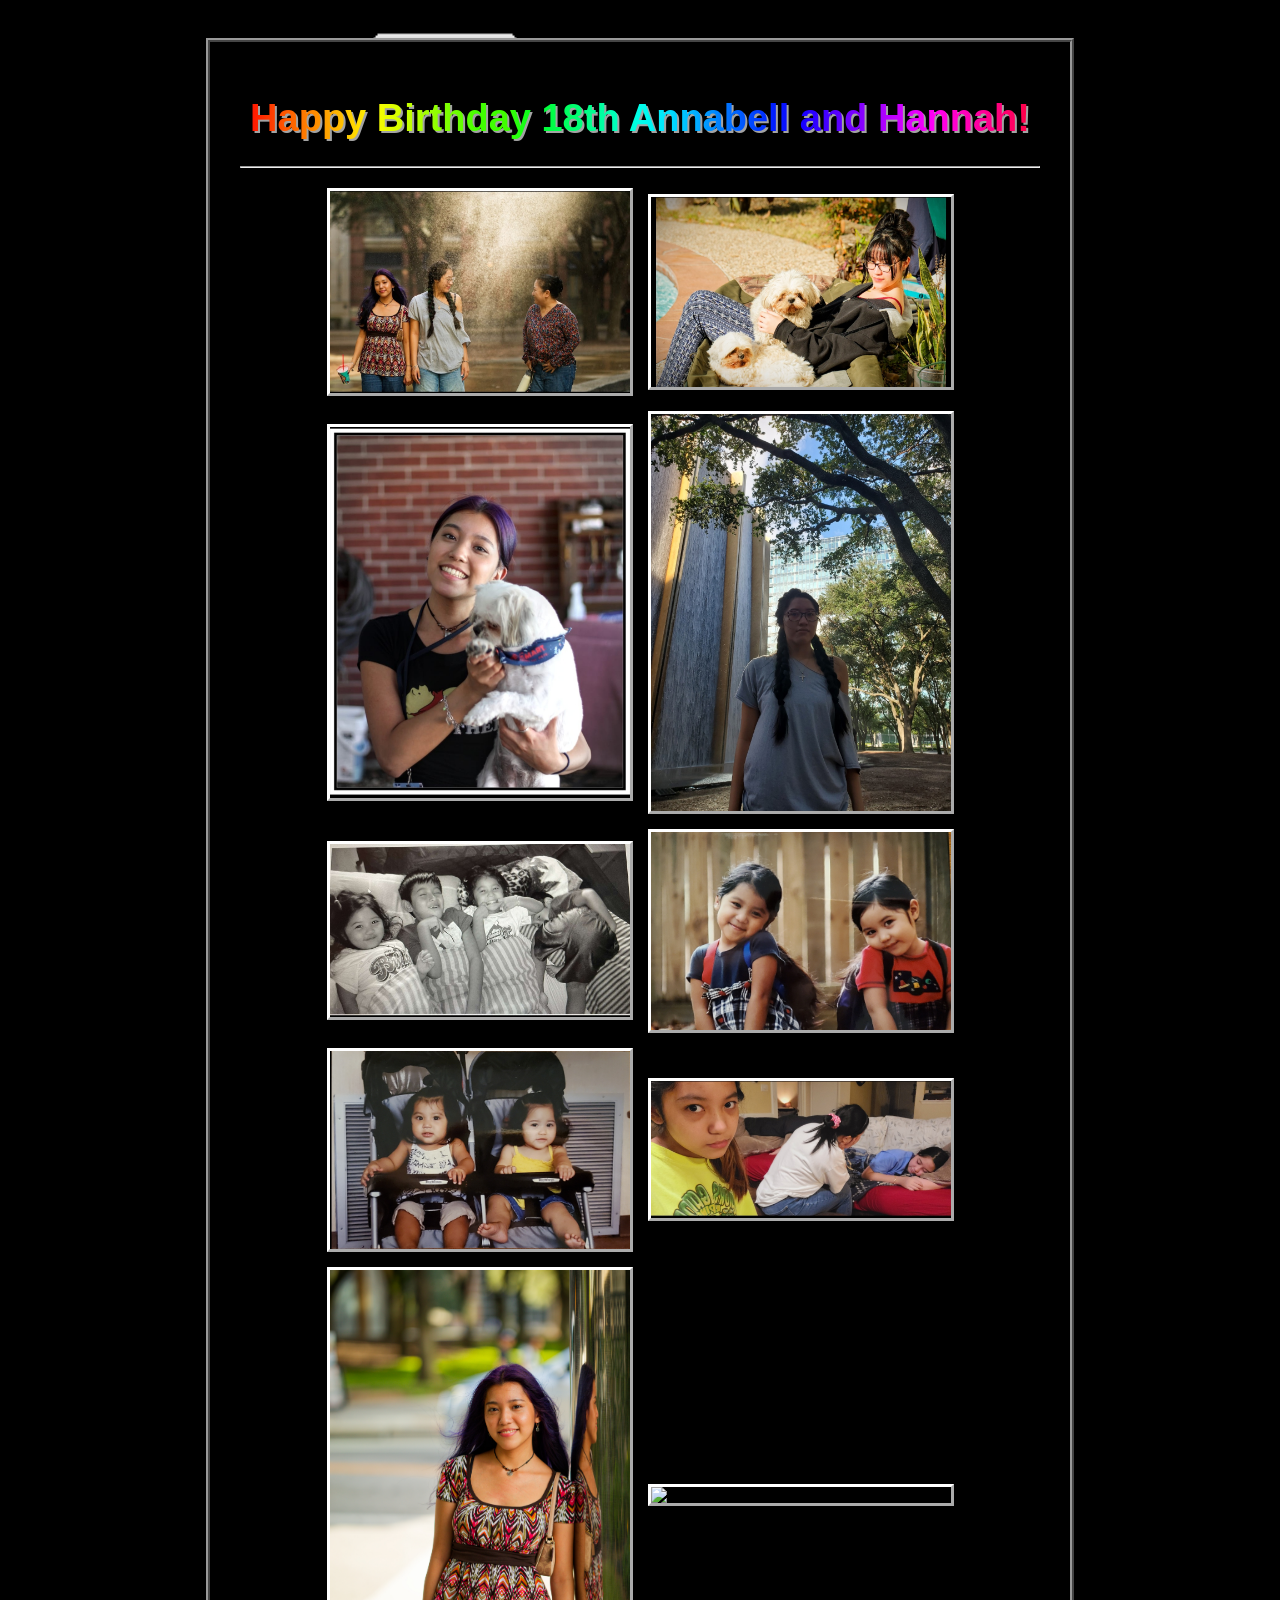
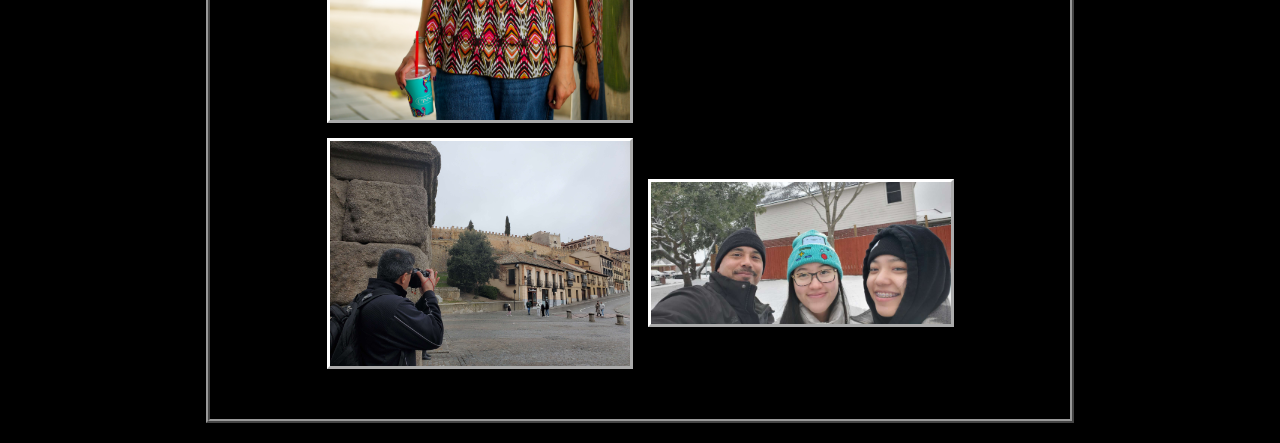
==== index.html @ d292bfd5 "Added everything" ====
<!DOCTYPE html>
<html lang="en">
<head>
    <meta charset="UTF-8">
    <meta name="viewport" content="width=device-width, initial-scale=1.0">
    <title>Annabell and Hannah's 18th Birthday</title>
    <link rel="stylesheet" href="styles.css">
</head>
<body>
    <img src="photos/67A7RZIDOJLOKEVUNGVTXALFD64VEVQE.gif" class="outer left-1">
    <img src="photos/6L7R3H6DUXTWNSZOHILXFTA53BX2US27.gif" class="outer right-1">
    <img src="photos/2DA64QPWVJBJT5TNSGUNJELCVQWN7OLM.gif" class="outer left-2">
    <img src="photos/2YD7DXYO74IAK55YX2GU675IO32DYN3R.gif" class="outer right-2">
    <img src="photos/6DSZEKKTV5TADEXPFHWRMAFCTYY6ZTLH.gif" class="outer left-3">
    <img src="photos/5LF3IDJWEBBL77LDI6SOVFQS3T4O3H4I.gif" class="outer right-3">
    <img src="photos/H5VWQMKC4QHYIWLZFSK54EA3UVQYQOOW.gif" class="outer left-4">
    <img src="photos/B7NOZWT5T46EYPKIZRPTO7KFBTNHJKIK.gif" class="outer right-4">
    <img src="photos/5PPK6DVBYQC2NZQZKUVURSNLRSMG4VVB.gif" class="outer left-5">
    <img src="photos/AMWZWSYD34DV2B4VTBIPDGCOKGPJL5SP.gif" class="outer right-5">
    <img src="photos/OCVQ2FRWD7QAR2MDIS2BBPQCHXLBY4SY.gif" class="outer left-6">
    <img src="photos/DM2OPIFKPBLLJSC3YPMJIC42PZAJFSI6.gif" class="outer right-6">
    <img src="photos/F42JJYH34SS7FREUVZMZDFV63NWR4DEZ.gif" class="outer left-7">
    <img src="photos/FZRLFPQ4KLPWDGBBJWQTJTP7EJUWTKR6.gif" class="outer right-7">
    <img src="photos/HDULACIXUON5EM7KI32ZRDCVYB6XR7B5.gif" class="outer left-8">
    <img src="photos/KPYYBRJ4CJ4TOKEUR7X7M3Z2VIZU6UHA.gif" class="outer right-8">
    <img src="photos/6XKT3VTSCR3LXT6SD2B2FWQ4KHQIQWNO.gif" class="outer left-9">
    <img src="photos/6UTPLUGZX367XY6QLFI4L27QMH57LOJY.gif" class="outer right-9">
    <img src="photos/AOIXLBGOOWQQI5JFIBPOWYRJYZ52F6PN.gif" class="outer left-0">
    <img src="photos/HS33O4JAVLYMYGWN62NL5VZTLILAFXK4.gif" class="outer right-0">
    <img src="photos/POD2DFD7DO7AWNPZCDL2S45FHSCBZD3X.gif" class="outer right-12">
    <img src="photos/GF5VKV4HPIBSNIU7VRNFRXRUG2DOEJAQ.gif" class="outer left-13">

    <img src="photos/Toby-idle.gif" class="dog" data-idle="photos/Toby-idle.gif" data-tail="photos/Toby-tail.gif" data-stand="photos/Toby-stand.gif" data-walk="photos/Toby-walk.gif">
    <img src="photos/Ace-idle.gif" class="dog" data-idle="photos/Ace-idle.gif" data-tail="photos/Ace-tail.gif" data-stand="photos/Ace-stand.gif" data-walk="photos/Ace-walk.gif">
    <img src="photos/Camy-idle.gif" class="dog" data-idle="photos/Camy-idle.gif"data-tail="photos/Camy-tail.gif" data-stand="photos/Camy-stand.gif" data-walk="photos/Camy-walk.gif">
    <img src="photos/Milo-idle.gif" class="dog" data-idle="photos/Milo-idle.gif" data-tail="photos/Milo-tail.gif" data-stand="photos/Milo-stand.gif" data-walk="photos/Milo-walk.gif">

    <a href="dogPage.html" class="door-link">
        <img src="photos/20260619_114910.jpg" class="door-image">
    </a>

    <div class="wrapper">
        <h1 class="rainbow-text">Happy Birthday 18th Annabell and Hannah!</h1>
        <hr>
        <div class="images">
            <img src="photos/Screenshot_20260619-005609_Free Adblocker Browser.jpg">
            <img src="photos/Screenshot_20260619-005456_Free Adblocker Browser.jpg">
            <img src="photos/Screenshot_20260619-005111_Gallery.jpg">
            <img src="photos/Screenshot_20260619-004926_Gallery.jpg">
            <img src="photos/Screenshot_20260619-004732_Gallery.jpg">
            <img src="photos/Screenshot_20260619-004517_Gallery.jpg">
            <img src="photos/Screenshot_20260619-004407_Gallery.jpg">
            <img src="photos/Screenshot_20260619-004312_Gallery.jpg">
            <img src="photos/EA3A9115_DxO.jpg">
            <img src="photos/20260610_170458.jpg">
            <img src="photos/20260111_130627.jpg">
            <img src="photos/Resized_20250121_094118.jpg">
        </div>
    </div>
    <script src="script.js"></script>
</body>

</html>
---- styles.css ----
body {
    background-color: #000000;
    background-image: url("https://www.transparenttextures.com/patterns/stardust.png");

            
    font-family: "Times New Roman", Times, serif;
    margin: 0;
    padding: 20px;
        }

.wrapper {
    max-width: 800px;
    margin: 0 auto; 
    background-color: #000000;
    padding: 30px;
    border: 4px ridge #999; 
    box-shadow: 5px 5px 15px rgba(0,0,0,0.5);
}
        
.rainbow-text {
    font-family: "Comic Sans MS", cursive, sans-serif;
    font-size: 38px;
    text-align: Center;
    font-weight: bold;
    filter: drop-shadow(#A3A3A3 2px 2px 0px);

    background: linear-gradient(to right, #ff0000, #ff3300, #ff6600, #ff9500, #ffc800, #fffb00, #d4ff00, #a1ff00,
                                #73ff00, #40ff00, #40ff00, #00ff22, #00ff55, #00ff84, #00ffb7, #00ffea, #00e5ff,
                                 #00b2ff, #007fff, #0051ff, #001eff, #1100ff, #4400ff, #7700ff, #a600ff, #d900ff,
                                 #ff00f6, #ff00c3, #ff0091, #ff0062, #ff002f);

    -webkit-background-clip: text;
    background-clip: text;
    -webkit-text-fill-color: transparent;

}

.gradient-text {
    font-family: "Comic Sans MS", cursive, sans-serif;
    font-size: 50px;
    margin-top: 1px;
    text-align: Center;
    font-weight: bold;
    filter: drop-shadow(#A3A3A3 2px 2px 0px);

    background: linear-gradient(to right, #a1ff00,
                                #73ff00, #40ff00, #40ff00, #00ff22, #00ff55, #00ff84, #00ffb7, #00ffea, #00e5ff,
                                 #00b2ff, #007fff, #0051ff, #001eff, #1100ff, #4400ff);

    -webkit-background-clip: text;
    background-clip: text;
    -webkit-text-fill-color: transparent;

}

.images {
    display: flex;
    justify-content: center;
    align-items: center;
    flex-wrap: wrap;
    gap: 15px;
    margin: 20px 0;

}

.images img {
    width: 300px;
    height: auto;
    border: 3px outset #ffffff;
    object-fit: cover;
}

.outer {
    position: absolute;
    z-index: -1;
    width: 150px;
    height: auto;

}

.left-1 {transform: translate(350px, 10px);}
.right-1 {transform: translate(1375px, 50px);}
.left-2 {transform: translate(350px, 210px);}
.right-2 {transform: translate(1375px, 150px);}
.left-3 {transform: translate(350px, 150px);}
.right-3 {transform: translate(1375px, 350px);}
.left-4 {transform: translate(350px, 440px);}
.right-4 {transform: translate(1375px, 450px);}
.left-5 {transform: translate(350px, 710px);}
.right-5 {transform: translate(1375px, 550px);}
.left-6 {transform: translate(350px, 910px);}
.right-6 {transform: translate(1375px, 850px);}
.left-7 {transform: translate(350px, 1110px);}
.right-7 {transform: translate(1375px, 1150px);}
.left-8 {transform: translate(350px, 1310px);}
.right-8 {transform: translate(1375px, 1350px);}
.left-9 {transform: translate(350px, 1550px);}
.right-9 {transform: translate(1375px, 1450px);}
.left-0 {transform: translate(350px, 1710px);}
.right-0 {transform: translate(1375px, 1650px);}
.right-12 {transform: translate(1375px, 1830px);}
.left-13 {transform: translate(345px, 1850px);}

.l-1 {transform: translate(350px, 20px);}
.r-2 {transform: translate(1375px, 150px);}
.l-3 {transform: translate(350px, 350px);}
.r-4 {transform: translate(1375px, 450px);}
.l-5 {transform: translate(350px, 710px);}
.r-6 {transform: translate(1375px, 850px);}
.l-7 {transform: translate(350px, 1110px);}
.r-8 {transform: translate(1375px, 1350px);}
.l-9 {transform: translate(350px, 1550px);}
.r-0 {transform: translate(1375px, 1650px);}


.dog {
    position: absolute;
    cursor: pointer;
    z-index: 999;
    width: 150px;
    height: auto;
    transition: transform 0.1ms ease;
    transform: translate(-50%, -50%);
    top: 50%;
    left: 50%;

}

.door-link {
    display: inline-block;
    cursor: pointer;
}

.door-image {
    position: absolute;
    width: 120px;
    height: auto;
    top: 1700px;
    left: 1700px;
}

.door-link:hover .door-image {
    content: url("photos/20260619_114943.jpg");
    transform: scale(1.05);
}

.back-link {
    display: inline-block;
    cursor: pointer;

}

.back-image {
    position: absolute;
    top: 50px;
    left: 50px;
    width: 150px;
    height: auto;
}
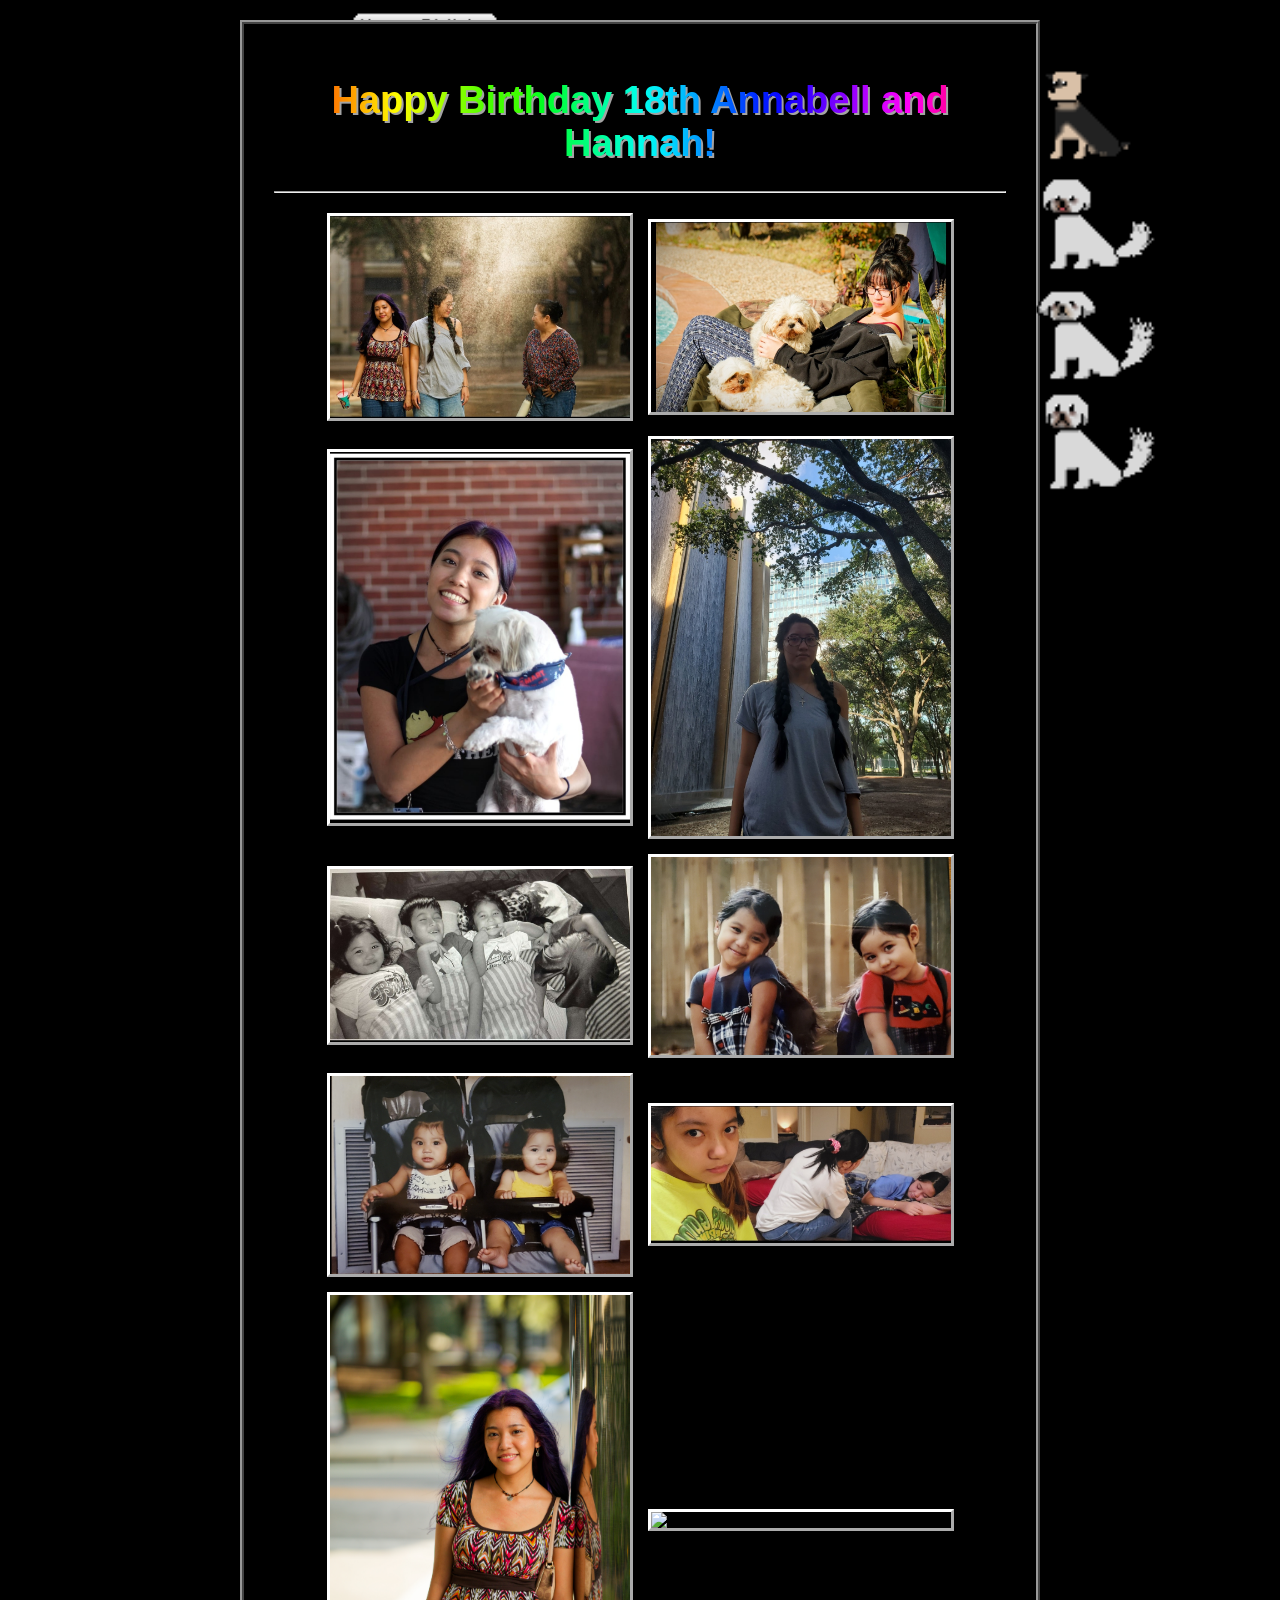
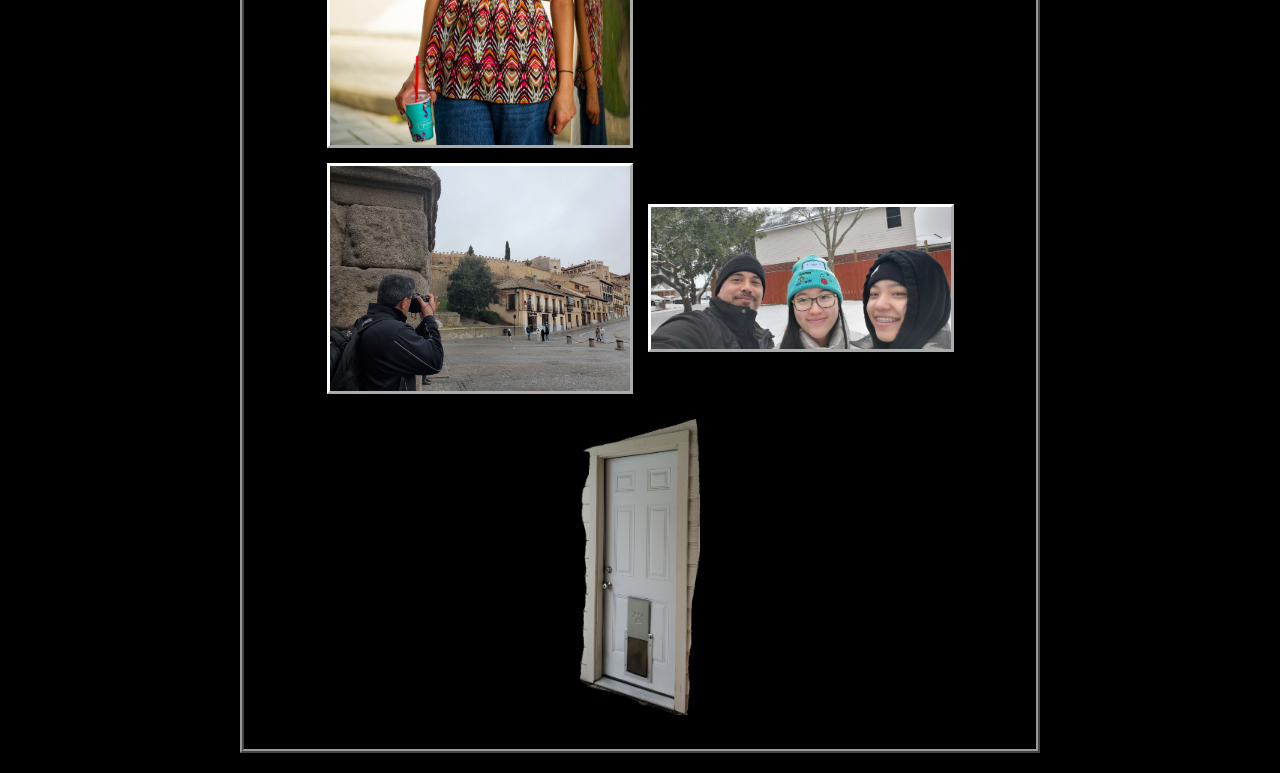
==== commit f8141860: "Update index.html" ====
--- a/index.html
+++ b/index.html
@@ -29,16 +29,10 @@
     <img src="photos/HS33O4JAVLYMYGWN62NL5VZTLILAFXK4.gif" class="outer right-0">
     <img src="photos/POD2DFD7DO7AWNPZCDL2S45FHSCBZD3X.gif" class="outer right-12">
     <img src="photos/GF5VKV4HPIBSNIU7VRNFRXRUG2DOEJAQ.gif" class="outer left-13">
-
     <img src="photos/Toby-idle.gif" class="dog" data-idle="photos/Toby-idle.gif" data-tail="photos/Toby-tail.gif" data-stand="photos/Toby-stand.gif" data-walk="photos/Toby-walk.gif">
     <img src="photos/Ace-idle.gif" class="dog" data-idle="photos/Ace-idle.gif" data-tail="photos/Ace-tail.gif" data-stand="photos/Ace-stand.gif" data-walk="photos/Ace-walk.gif">
     <img src="photos/Camy-idle.gif" class="dog" data-idle="photos/Camy-idle.gif"data-tail="photos/Camy-tail.gif" data-stand="photos/Camy-stand.gif" data-walk="photos/Camy-walk.gif">
     <img src="photos/Milo-idle.gif" class="dog" data-idle="photos/Milo-idle.gif" data-tail="photos/Milo-tail.gif" data-stand="photos/Milo-stand.gif" data-walk="photos/Milo-walk.gif">
-
-    <a href="dogPage.html" class="door-link">
-        <img src="photos/20260619_114910.jpg" class="door-image">
-    </a>
-
     <div class="wrapper">
         <h1 class="rainbow-text">Happy Birthday 18th Annabell and Hannah!</h1>
         <hr>
@@ -56,8 +50,10 @@
             <img src="photos/20260111_130627.jpg">
             <img src="photos/Resized_20250121_094118.jpg">
         </div>
+        <a href="dogPage.html" class="door-link">
+            <img src="photos/20260619_114910.jpg" class="door-image">
+        </a>
     </div>
     <script src="script.js"></script>
 </body>
-
-</html>+</html>
--- a/styles.css
+++ b/styles.css
@@ -1,12 +1,18 @@
+html {
+    overflow-x: hidden;
+    width: 100%;
+}
+
 body {
     background-color: #000000;
     background-image: url("https://www.transparenttextures.com/patterns/stardust.png");
 
-            
-    font-family: "Times New Roman", Times, serif;
     margin: 0;
     padding: 20px;
-        }
+    box-sizing: border-box;
+    overflow-x: hidden; /* stop the wide decorative elements from forcing horizontal scroll */
+    width: 100%;
+}
 
 .wrapper {
     max-width: 800px;
@@ -15,6 +21,7 @@
     padding: 30px;
     border: 4px ridge #999; 
     box-shadow: 5px 5px 15px rgba(0,0,0,0.5);
+    box-sizing: border-box;
 }
         
 .rainbow-text {
@@ -65,6 +72,7 @@
 
 .images img {
     width: 300px;
+    max-width: 100%;
     height: auto;
     border: 3px outset #ffffff;
     object-fit: cover;
@@ -72,6 +80,8 @@
 
 .outer {
     position: absolute;
+    top: 0;
+    left: 0;
     z-index: -1;
     width: 150px;
     height: auto;
@@ -127,20 +137,19 @@
 }
 
 .door-link {
-    display: inline-block;
+    display: block;
     cursor: pointer;
+    text-align: center;
+    margin-top: 25px;
 }
 
 .door-image {
-    position: absolute;
     width: 120px;
     height: auto;
-    top: 1700px;
-    left: 1700px;
+    transition: transform 0.2s ease;
 }
 
 .door-link:hover .door-image {
-    content: url("photos/20260619_114943.jpg");
     transform: scale(1.05);
 }
 
@@ -156,4 +165,41 @@
     left: 50px;
     width: 150px;
     height: auto;
-}+}
+
+/* ============================================================
+   Mobile / small-screen fixes
+   ------------------------------------------------------------
+   The .outer gifs and dog spawn points above were placed with
+   pixel coordinates meant for a desktop canvas roughly 1800px+
+   wide. There's no room to flank an 800px box with images on a
+   phone screen, so we hide the purely-decorative gifs below
+   this width instead of letting them overflow the page.
+   ============================================================ */
+@media (max-width: 1100px) {
+    .outer {
+        display: none;
+    }
+
+    .back-image {
+        width: 90px;
+    }
+}
+
+@media (max-width: 480px) {
+    body {
+        padding: 10px;
+    }
+
+    .wrapper {
+        padding: 15px;
+    }
+
+    .rainbow-text {
+        font-size: 22px;
+    }
+
+    .gradient-text {
+        font-size: 30px;
+    }
+}
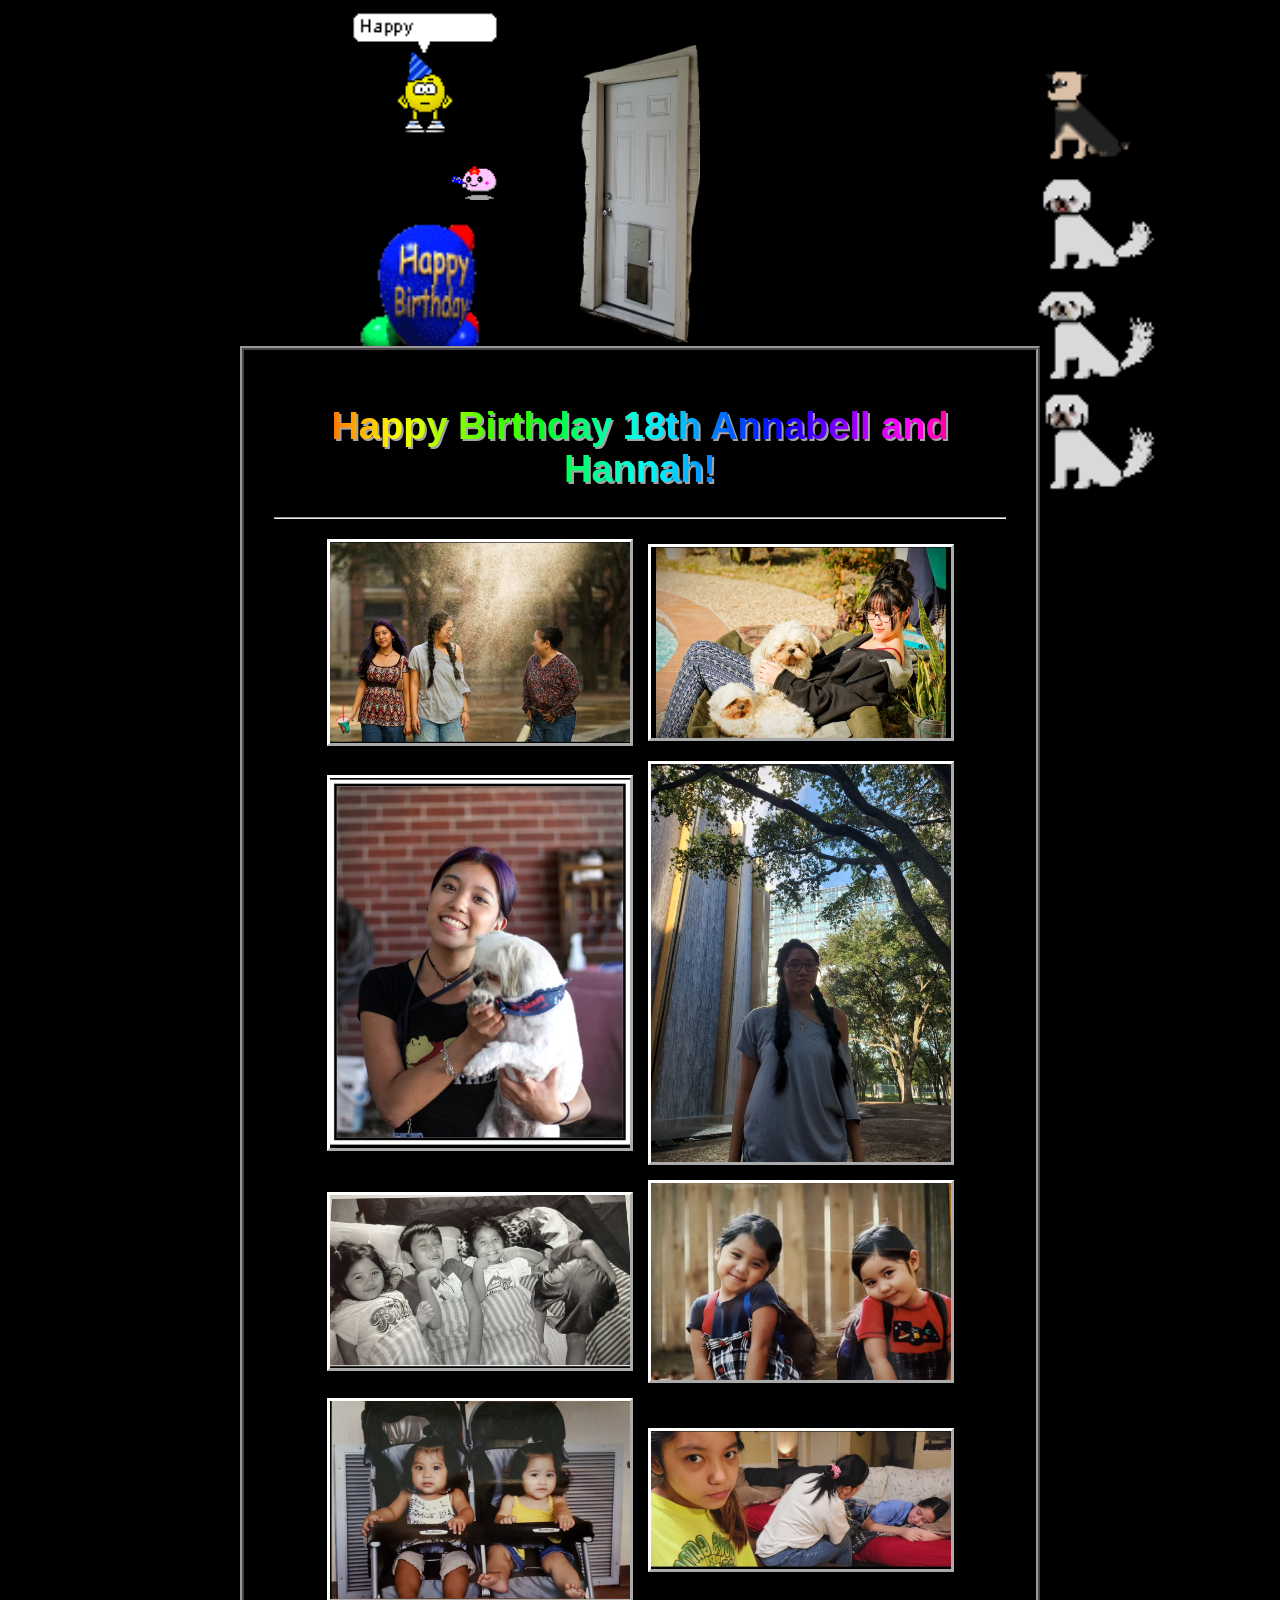
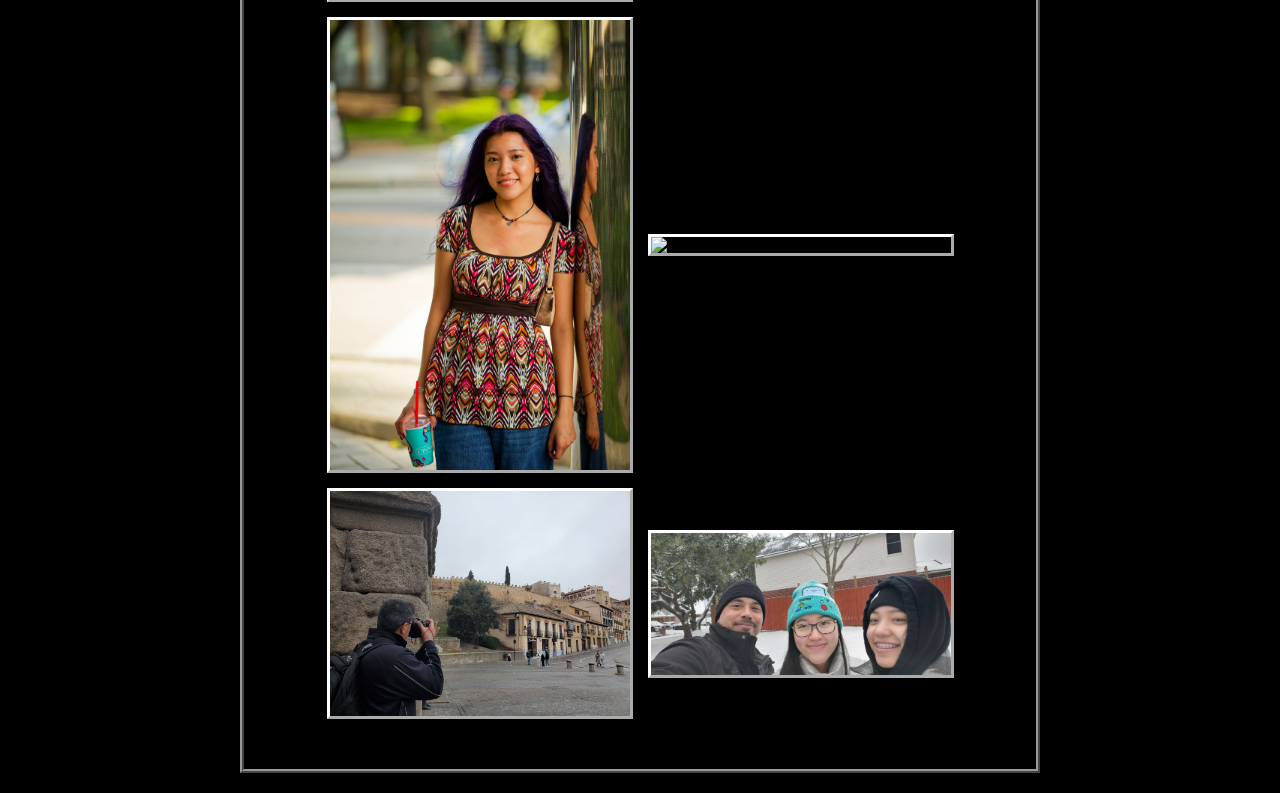
==== commit e3abb01f: "Update index.html" ====
--- a/index.html
+++ b/index.html
@@ -4,7 +4,7 @@
     <meta charset="UTF-8">
     <meta name="viewport" content="width=device-width, initial-scale=1.0">
     <title>Annabell and Hannah's 18th Birthday</title>
-    <link rel="stylesheet" href="styles.css">
+    <link rel="stylesheet" href="styles.css?v=2">
 </head>
 <body>
     <img src="photos/67A7RZIDOJLOKEVUNGVTXALFD64VEVQE.gif" class="outer left-1">
@@ -29,10 +29,16 @@
     <img src="photos/HS33O4JAVLYMYGWN62NL5VZTLILAFXK4.gif" class="outer right-0">
     <img src="photos/POD2DFD7DO7AWNPZCDL2S45FHSCBZD3X.gif" class="outer right-12">
     <img src="photos/GF5VKV4HPIBSNIU7VRNFRXRUG2DOEJAQ.gif" class="outer left-13">
+
     <img src="photos/Toby-idle.gif" class="dog" data-idle="photos/Toby-idle.gif" data-tail="photos/Toby-tail.gif" data-stand="photos/Toby-stand.gif" data-walk="photos/Toby-walk.gif">
     <img src="photos/Ace-idle.gif" class="dog" data-idle="photos/Ace-idle.gif" data-tail="photos/Ace-tail.gif" data-stand="photos/Ace-stand.gif" data-walk="photos/Ace-walk.gif">
     <img src="photos/Camy-idle.gif" class="dog" data-idle="photos/Camy-idle.gif"data-tail="photos/Camy-tail.gif" data-stand="photos/Camy-stand.gif" data-walk="photos/Camy-walk.gif">
     <img src="photos/Milo-idle.gif" class="dog" data-idle="photos/Milo-idle.gif" data-tail="photos/Milo-tail.gif" data-stand="photos/Milo-stand.gif" data-walk="photos/Milo-walk.gif">
+
+    <a href="dogPage.html" class="door-link">
+        <img src="photos/20260619_114910.jpg" class="door-image">
+    </a>
+
     <div class="wrapper">
         <h1 class="rainbow-text">Happy Birthday 18th Annabell and Hannah!</h1>
         <hr>
@@ -50,10 +56,8 @@
             <img src="photos/20260111_130627.jpg">
             <img src="photos/Resized_20250121_094118.jpg">
         </div>
-        <a href="dogPage.html" class="door-link">
-            <img src="photos/20260619_114910.jpg" class="door-image">
-        </a>
     </div>
     <script src="script.js"></script>
 </body>
+
 </html>
--- a/styles.css
+++ b/styles.css
@@ -177,9 +177,7 @@
    this width instead of letting them overflow the page.
    ============================================================ */
 @media (max-width: 1100px) {
-    .outer {
-        display: none;
-    }
+
 
     .back-image {
         width: 90px;
